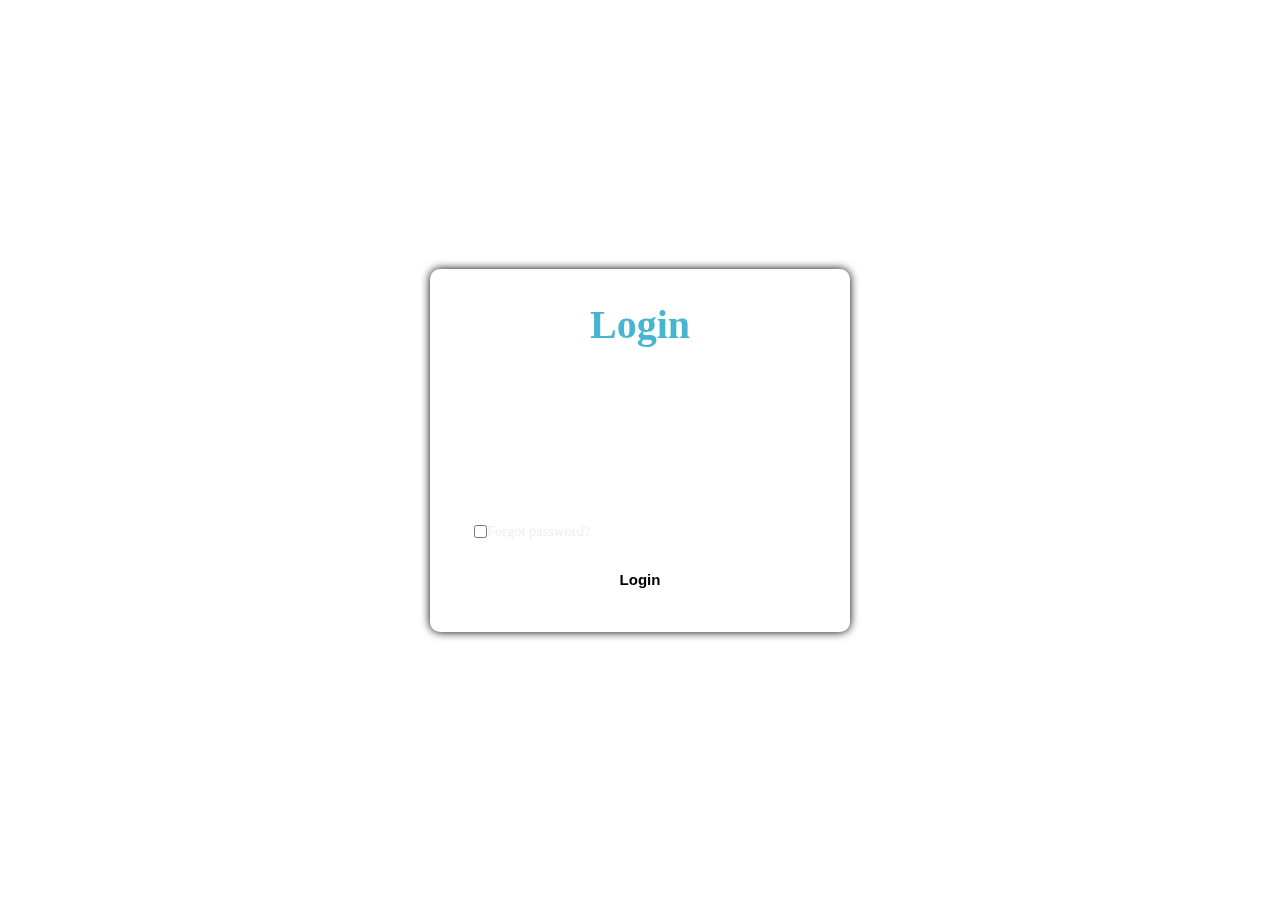
==== ComEnLab/Login/index.html @ 2b3eb975 "Html login" ====
<!DOCTYPE html>
<html>
<head>
    <title>Login form</title>
    <style>
        *{
            margin: 0;
            padding: 0;
            box-sizing: border-box;
        }
        html{
            width: 100vw;
            height: 100vh   ;
        }
        body{
            background-image: url('https://i.pinimg.com/originals/1b/83/dc/1b83dce6c2a59c92d2dfdd14df85c377.gif');
            justify-content: center;
            display: flex;
            min-height: 100vh;
            align-items: center ;
            background-repeat:no-repeat ;
            background-size:cover ;
            background-position: center ;             
        }
        h1{
            text-align:center;
            color:#46B5D1;  
            font-size: 40px; 
        }
        .forgot{
            color:#EEEEEE;
        }
        .box{
            width: 420px;
            background-color:transparent;
            border: 2px solid rgba(255, 255, 255,.2);
            color:#fff;
            border-radius: 10px;
            padding: 30px 37px;
            backdrop-filter: blur(20px); 
            box-shadow:  0 0 10px rgba(0,0,0,1);
        }
        .box .input{
            width: 100%;
            height: 50px;
            margin: 30px 0;
        }
        .input input{
            width: 100%;
            height: 100%;
            background:transparent;
            border: none;
            outline: none;
            border: 2px solid rgba(255, 255, 255,.2);
            border-radius: 40px;
            color: #fff;
            padding: 20px 45px 20px 20px;
        }
        .box .forgot{
            display: flex;
            justify-content:baseline;
            font-size: 14.5px;
            margin: -15px 0 15px;
            padding-left: 5px ;
        }
        .box .submit{
            width: 100%;
            height: 45px;
            background:#fff;
            border: none;
            outline: none;
            border-radius: 40px;
            border: 2px solid rgba(255, 255, 255,.2);   
            font-size: 15px;
            cursor:pointer;
            color: #000000 ;
            font-weight: bold;
        }
    </style>    
</head> 
<body>
    <div class="box">
        <form action="">    
            <h1>Login</h1>
            <div class="input">
                <input type="text"value="Username">
            </div>

            <div class="input">
                <input type="text"value="Passwoard">
            </div>
            <div class="forgot" >
                <input type="checkbox">
                <label for="vehicle1"> Forgot password? </label><br>
            </div>
            <div class="submit" >
                <button class="submit" value="submit">Login</button>             
            </div>  
        </form>
    </div>

</body>
</html>
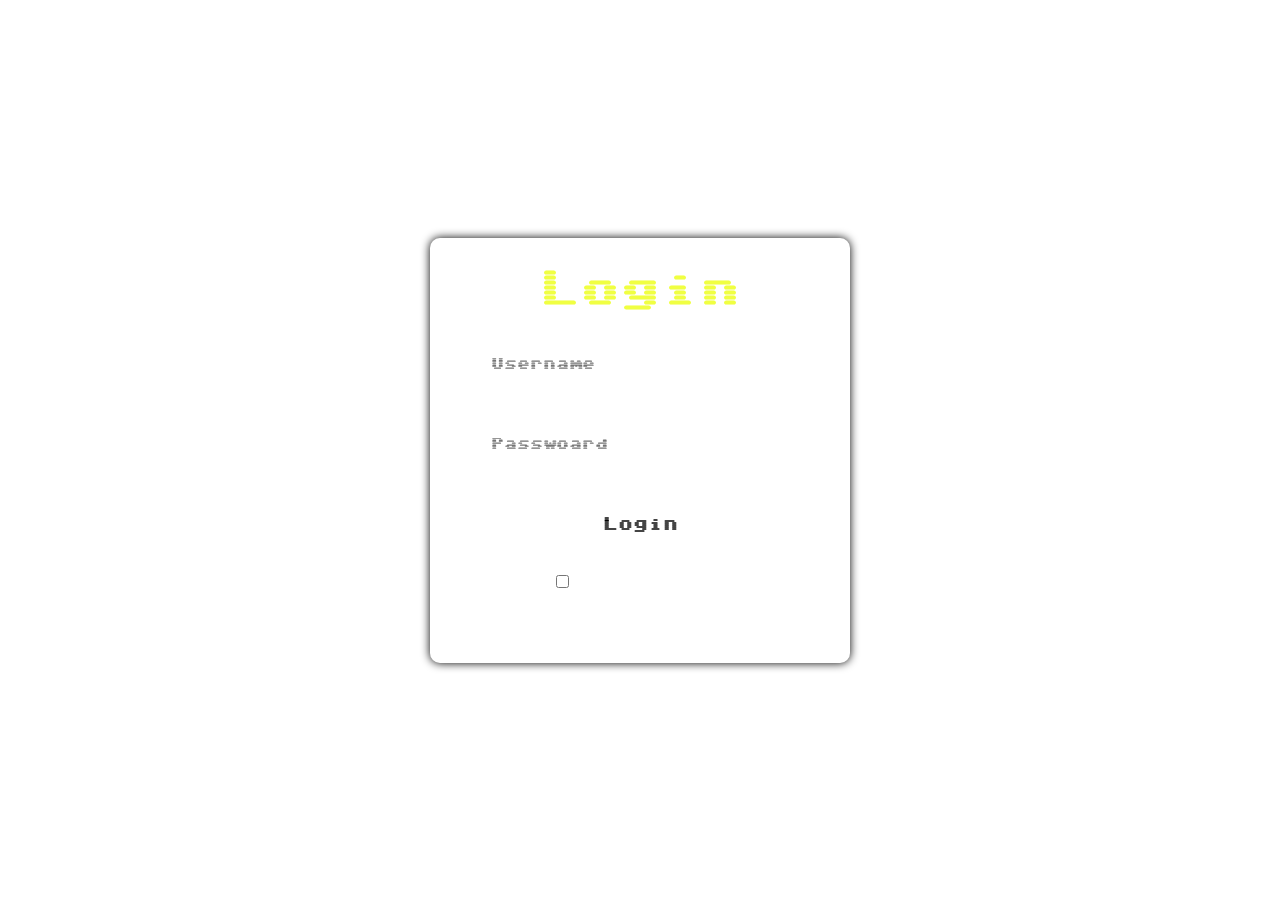
==== commit 65ff18de: "first commit" ====
--- a/ComEnLab/Login/index.html
+++ b/ComEnLab/Login/index.html
@@ -1,16 +1,18 @@
 <!DOCTYPE html>
 <html>
 <head>
-    <title>Login form</title>
+    <link href="https://fonts.googleapis.com/css2?family=Mitr:wght@200;300;400;500;600;700&family=Sixtyfour&display=swap" rel="stylesheet">
+<title>Login form</title>
     <style>
         *{
+            font-family: "Sixtyfour", Mitr; 
             margin: 0;
             padding: 0;
             box-sizing: border-box;
         }
         html{
             width: 100vw;
-            height: 100vh   ;
+            height: 100vh;
         }
         body{
             background-image: url('https://i.pinimg.com/originals/1b/83/dc/1b83dce6c2a59c92d2dfdd14df85c377.gif');
@@ -19,16 +21,14 @@
             min-height: 100vh;
             align-items: center ;
             background-repeat:no-repeat ;
-            background-size:cover ;
+            background-size: cover ;
             background-position: center ;             
         }
         h1{
+            font-optical-sizing: auto;
             text-align:center;
-            color:#46B5D1;  
+            color:#F0FF42; 
             font-size: 40px; 
-        }
-        .forgot{
-            color:#EEEEEE;
         }
         .box{
             width: 420px;
@@ -40,12 +40,15 @@
             backdrop-filter: blur(20px); 
             box-shadow:  0 0 10px rgba(0,0,0,1);
         }
-        .box .input{
+        .box .input{ 
             width: 100%;
             height: 50px;
             margin: 30px 0;
         }
-        .input input{
+        .input input{    
+            font-family: "Sixtyfour", Mitr;
+            font-weight: 400; 
+            font-size: 13px;
             width: 100%;
             height: 100%;
             background:transparent;
@@ -56,26 +59,37 @@
             color: #fff;
             padding: 20px 45px 20px 20px;
         }
-        .box .forgot{
-            display: flex;
-            justify-content:baseline;
-            font-size: 14.5px;
-            margin: -15px 0 15px;
-            padding-left: 5px ;
-        }
-        .box .submit{
-            width: 100%;
-            height: 45px;
-            background:#fff;
-            border: none;
-            outline: none;
-            border-radius: 40px;
-            border: 2px solid rgba(255, 255, 255,.2);   
-            font-size: 15px;
-            cursor:pointer;
-            color: #000000 ;
-            font-weight: bold;
-        }
+    .box .submit{
+        width: 100%;
+        height: 45px;
+        background:#fff;
+        border: none;
+        outline: none;
+        border-radius: 40px;
+        border: 2px solid rgba(255, 255, 255,.2);   
+        font-size: 15px;
+        cursor:pointer;
+        color: #000000 ;
+        font-weight: bold;
+    }
+    .box .remember {
+        display: flex;
+        flex-direction: column;
+        align-items: center;     
+        font-size: 11.8px; 
+        padding: 10px;
+        margin: 20px 0 20px;
+        margin-bottom: 5px;
+    }
+    .box .forgot {
+        display: flex;
+        align-items: center;    
+        font-size: 11.8px; 
+        margin-top: 16px;
+    }
+    .forgot a{
+        color: #fff;
+    }
     </style>    
 </head> 
 <body>
@@ -83,21 +97,21 @@
         <form action="">    
             <h1>Login</h1>
             <div class="input">
-                <input type="text"value="Username">
+                <input type="text"placeholder="Username">
             </div>
-
             <div class="input">
-                <input type="text"value="Passwoard">
-            </div>
-            <div class="forgot" >
-                <input type="checkbox">
-                <label for="vehicle1"> Forgot password? </label><br>
+                <input type="text"placeholder="Passwoard">
             </div>
             <div class="submit" >
-                <button class="submit" value="submit">Login</button>             
+                <button class="submit" value="subm  it">Login</button>             
             </div>  
+            <div class="remember" >
+                <label><input type="checkbox"> Remember me?</label>
+                <div class="forgot">
+                <a href="#">Forgot password?</a>
+                </div>
+            </div>
         </form>
     </div>
-
 </body>
 </html>